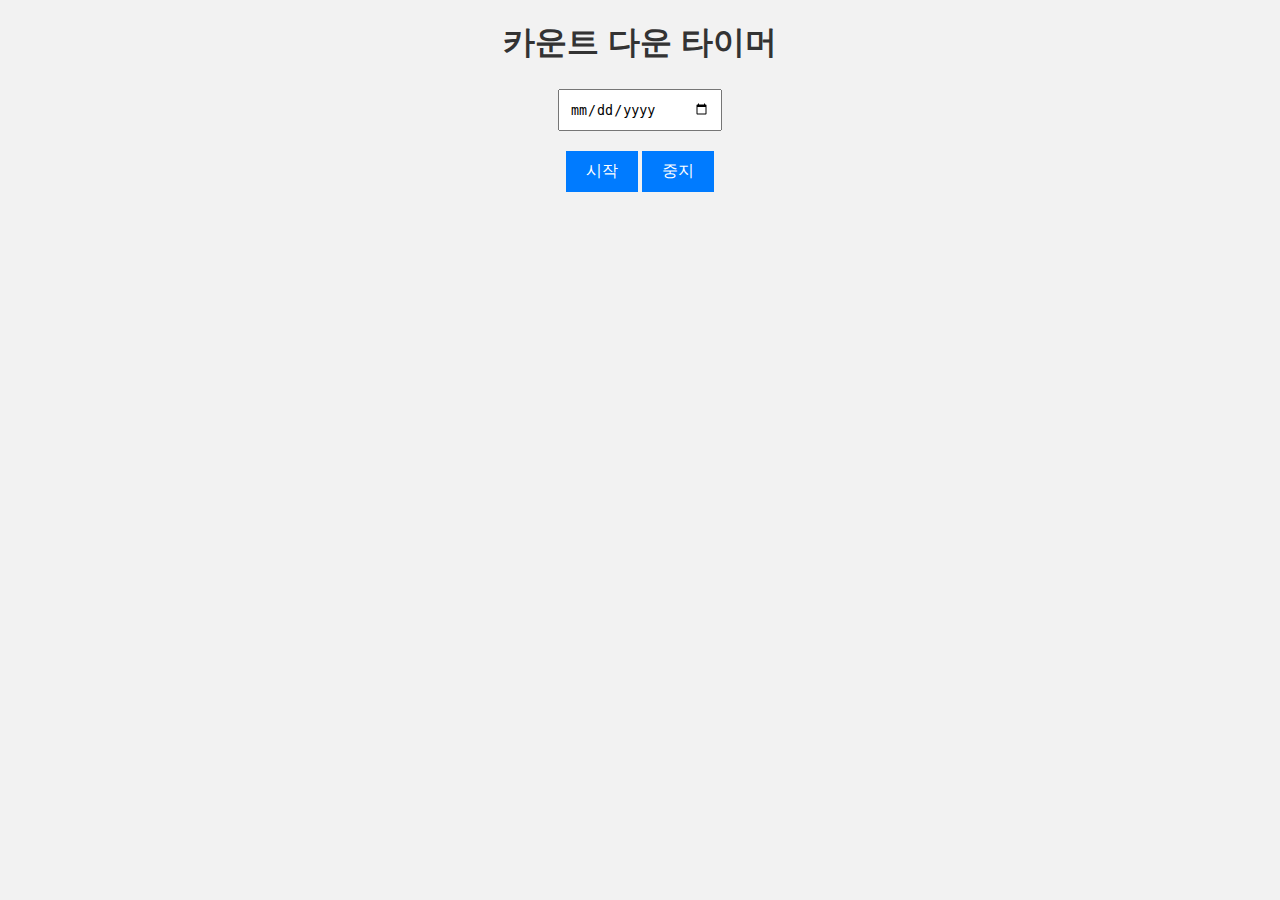
==== view/index.html @ b1f1fec0 "Changes to be committed: 	new file:   script/script.js 	new file:   style/style.css 	new file:   vie" ====
<!DOCTYPE html>
<html lang="en">
<head>
    <meta charset="UTF-8">
    <meta name="viewport" content="width=device-width, initial-scale=1.0">
    <link rel="stylesheet" href="/style/style.css">
    <title>카운트 다운 타이머</title>
</head>
<body>
    <h1>카운트 다운 타이머</h1>
    <p id="countdown"></p>
    <div>
        <input type="date" id="dateInput">
    </div>
    <div id="button">
        <button onclick="startCountdown()">시작</button>
        <button onclick="stopCountdown()">중지</button>
    </div>
    
    <script src="/script/script.js"></script>
</html>
---- style/style.css ----
/* style.css */

body {
    font-family: Arial, sans-serif;
    background-color: #f2f2f2;
    margin: 0;
    padding: 0;
    text-align: center;
}

h1 {
    color: #333;
}

#countdown {
    font-size: 24px;
    color: #333;
}

input[type="date"] {
    width: 140px;
    justify-content: center;
    padding: 10px;
}

#button {
    margin-top: 20px;
    border-radius: 10px;
}

button {
    padding: 10px 20px;
    font-size: 16px;
    background-color: #007BFF;
    color: #fff;
    border: none;
    cursor: pointer;
}

button:hover {
    background-color: #0056b3;
}
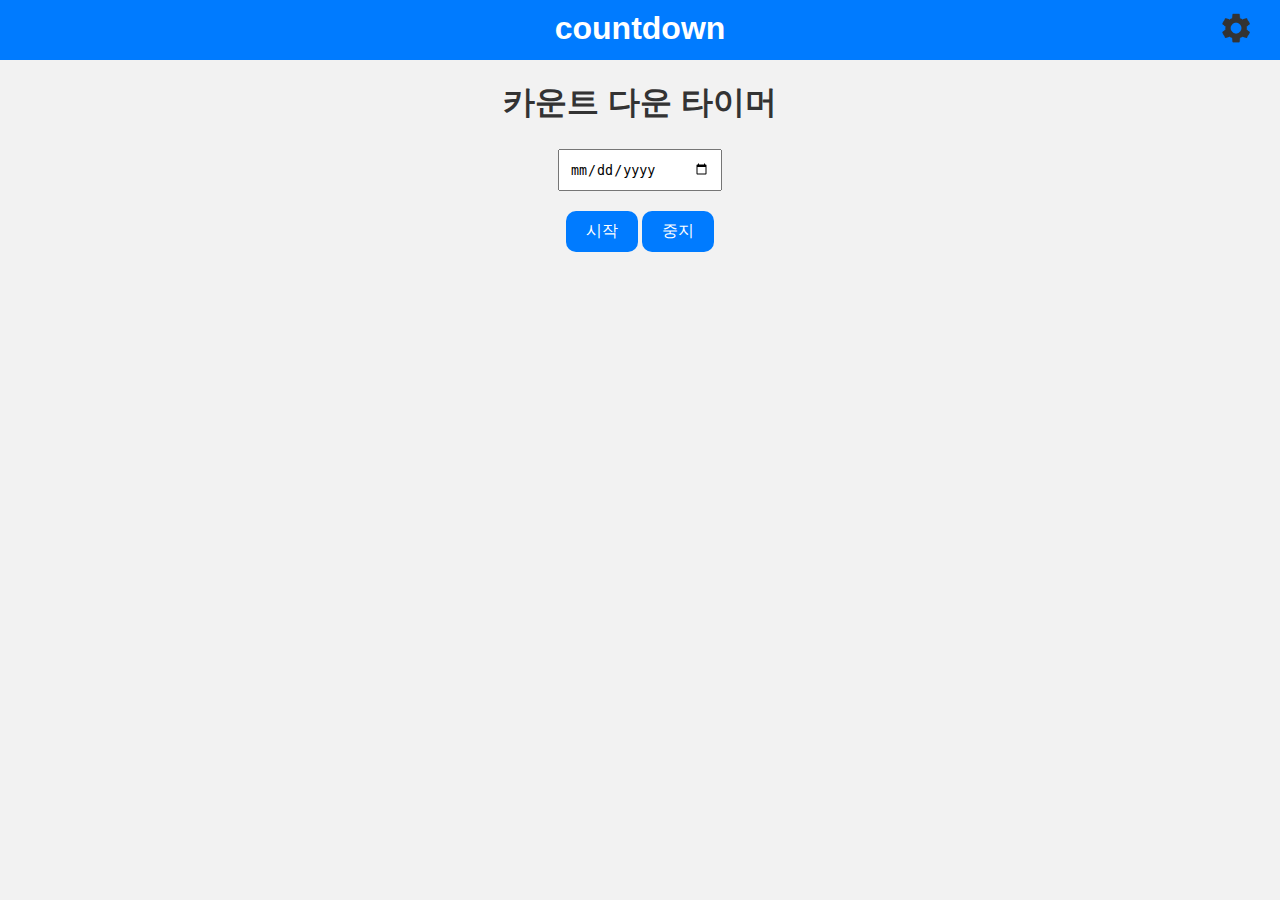
==== commit 4c6136b5: "Changes to be committed: 	new file:   img/set.png 	modified:   script/script.js 	modified:   style/s" ====
--- a/view/index.html
+++ b/view/index.html
@@ -3,19 +3,26 @@
 <head>
     <meta charset="UTF-8">
     <meta name="viewport" content="width=device-width, initial-scale=1.0">
-    <link rel="stylesheet" href="/style/style.css">
-    <title>카운트 다운 타이머</title>
+    <link rel="stylesheet" href="../style/style.css">
+    <title>Countdown Timer</title>
 </head>
 <body>
-    <h1>카운트 다운 타이머</h1>
-    <p id="countdown"></p>
-    <div>
-        <input type="date" id="dateInput">
+    <div id="nav">
+        <a href="../view/index.html"><h1>countdown</h1></a>
+        <a href="../view/set.html"><img src="../img/set.png"></a>
     </div>
-    <div id="button">
-        <button onclick="startCountdown()">시작</button>
-        <button onclick="stopCountdown()">중지</button>
+    <div id="main">
+        <h1>카운트 다운 타이머</h1>
+        <p id="countdown"></p>
+        <div>
+            <input type="date" id="dateInput">
+        </div>
+        <div id="button">
+            <button onclick="startCountdown()">시작</button>
+            <button onclick="stopCountdown()">중지</button>
+        </div>
+    
     </div>
     
-    <script src="/script/script.js"></script>
+    <script src="../script/script.js"></script>
 </html>
--- a/style/style.css
+++ b/style/style.css
@@ -1,11 +1,42 @@
 /* style.css */
 
 body {
+    text-decoration: none;
     font-family: Arial, sans-serif;
     background-color: #f2f2f2;
     margin: 0;
     padding: 0;
     text-align: center;
+}
+#nav {
+    background-color: #007BFF;
+    color: white;
+    text-align: center;
+    padding: 10px;
+    height: 40px;
+}
+a{
+    text-decoration: none;
+}
+
+#nav h1 {
+    margin: 0;
+    color: #fff;
+    justify-content: center;
+}
+#nav img{
+    width: 36px;
+    position: absolute;
+    right: 2%;
+    top: 10px;
+}
+
+
+#main{
+    width: 100%;
+    height: 100%;
+    justify-content: center;
+    align-content: center;
 }
 
 h1 {
@@ -35,6 +66,7 @@
     color: #fff;
     border: none;
     cursor: pointer;
+    border-radius: 10px;
 }
 
 button:hover {
